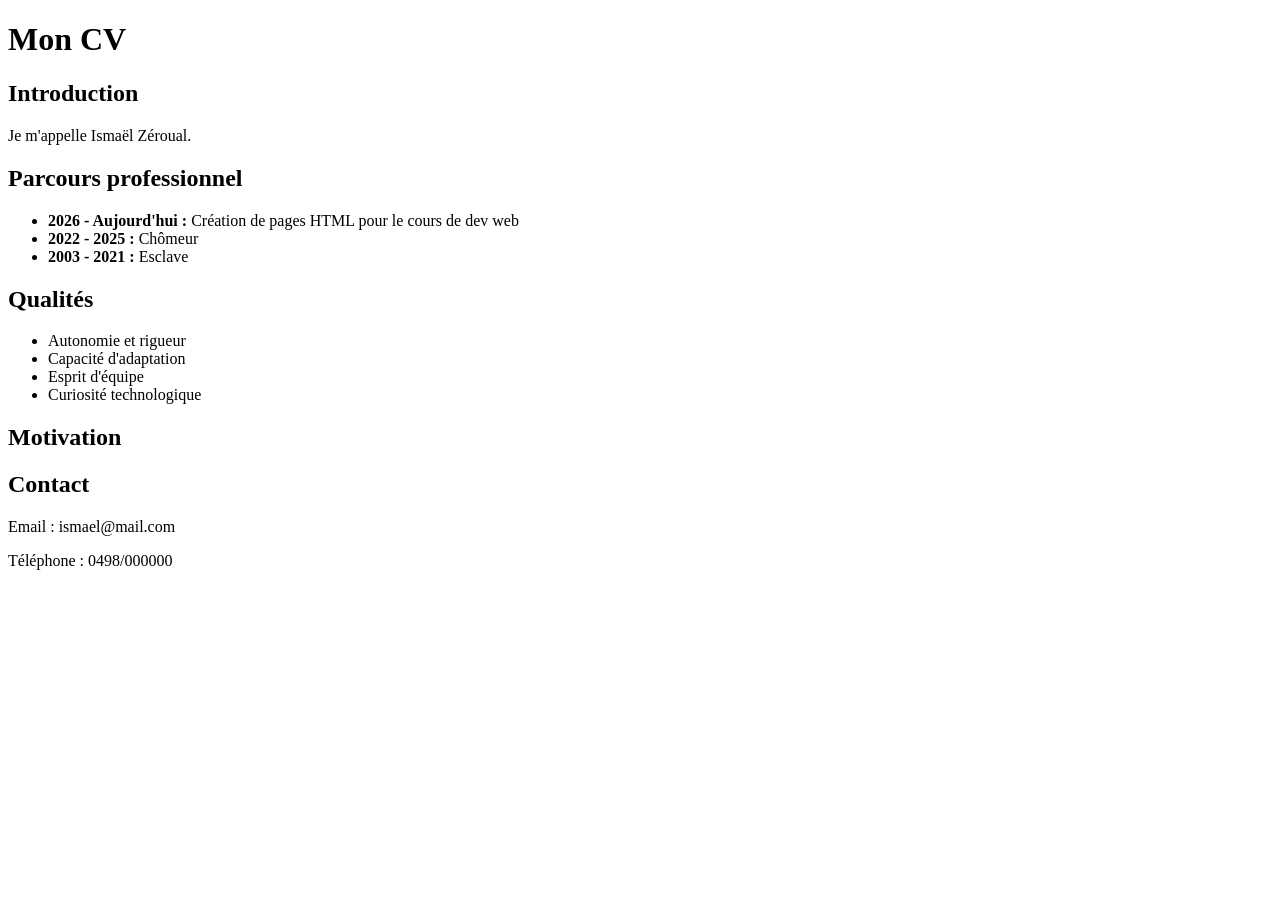
==== cv2.html @ 782ac627 "Création du squelette du CV" ====
<!DOCTYPE html>
<html lang="fr">
<head>
    <meta charset="UTF-8">
    <meta name="viewport" content="width=device-width, initial-scale=1.0">
    <title>Mon CV</title>
</head>
<body>
    <h1>Mon CV</h1>

   
    <h2>Introduction</h2>
    <p>Je m'appelle Ismaël Zéroual.</p>

    <h2>Parcours professionnel</h2>
    <ul>
        <li><strong>2026 - Aujourd'hui :</strong> Création de pages HTML pour le cours de dev web</li>
        <li><strong>2022 - 2025 :</strong> Chômeur</li>
        <li><strong>2003 - 2021 :</strong> Esclave</li>
    </ul>
    
    <h2>Qualités</h2>
    <ul>
        <li>Autonomie et rigueur</li>
        <li>Capacité d'adaptation</li>
        <li>Esprit d'équipe</li>
        <li>Curiosité technologique</li>
    </ul>

   
    <h2>Motivation</h2>
    
    <h2>Contact</h2>
    <p>Email : ismael@mail.com</p>
    <p>Téléphone : 0498/000000</p>

</body>
</html>
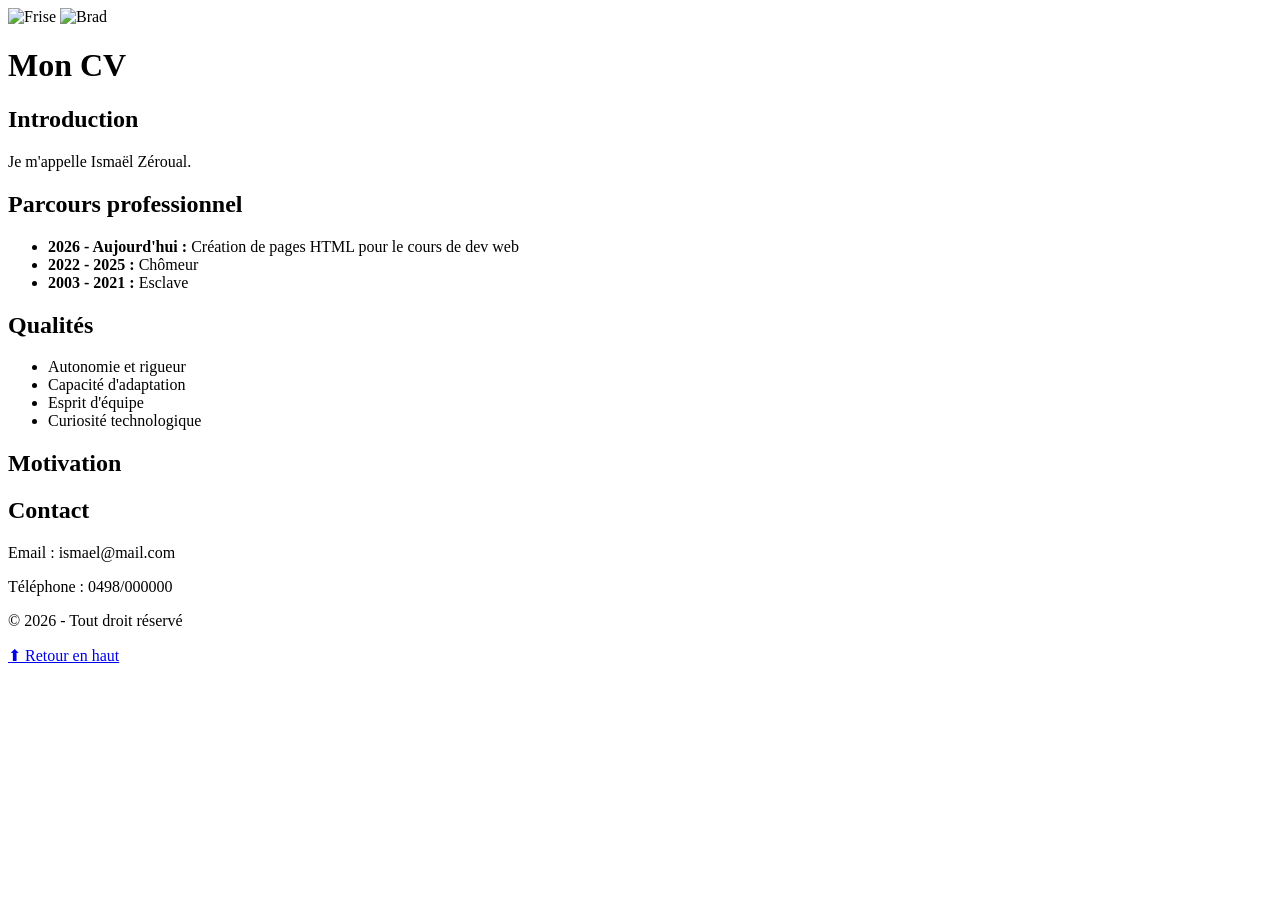
==== commit 6d67618a: "Amélioration du CV" ====
--- a/cv2.html
+++ b/cv2.html
@@ -5,34 +5,47 @@
     <meta name="viewport" content="width=device-width, initial-scale=1.0">
     <title>Mon CV</title>
 </head>
+
 <body>
-    <h1>Mon CV</h1>
-
+   
+    <header>
+        <img src="img\frise.png" alt ="Frise">
+        <img src="img\photo_cv.jpg" alt ="Brad">
+        <h1>Mon CV</h1>
+    </header>
    
     <h2>Introduction</h2>
-    <p>Je m'appelle Ismaël Zéroual.</p>
+        <p>Je m'appelle Ismaël Zéroual.</p>
 
     <h2>Parcours professionnel</h2>
-    <ul>
-        <li><strong>2026 - Aujourd'hui :</strong> Création de pages HTML pour le cours de dev web</li>
-        <li><strong>2022 - 2025 :</strong> Chômeur</li>
-        <li><strong>2003 - 2021 :</strong> Esclave</li>
-    </ul>
+        <ul>
+            <li><strong>2026 - Aujourd'hui :</strong> Création de pages HTML pour le cours de dev web</li>
+            <li><strong>2022 - 2025 :</strong> Chômeur</li>
+            <li><strong>2003 - 2021 :</strong> Esclave</li>
+        </ul>
     
     <h2>Qualités</h2>
-    <ul>
-        <li>Autonomie et rigueur</li>
-        <li>Capacité d'adaptation</li>
-        <li>Esprit d'équipe</li>
-        <li>Curiosité technologique</li>
-    </ul>
+        <ul>
+            <li>Autonomie et rigueur</li>
+            <li>Capacité d'adaptation</li>
+            <li>Esprit d'équipe</li>
+            <li>Curiosité technologique</li>
+        </ul>
 
    
     <h2>Motivation</h2>
     
     <h2>Contact</h2>
-    <p>Email : ismael@mail.com</p>
-    <p>Téléphone : 0498/000000</p>
+        <p>Email : ismael@mail.com</p>
+        <p>Téléphone : 0498/000000</p>
+
+    <footer>
+        <p>© 2026 - Tout droit réservé</p>
+    </footer>
+
+    <p><a href="#">⬆ Retour en haut</a></p>
 
 </body>
+
+
 </html>
